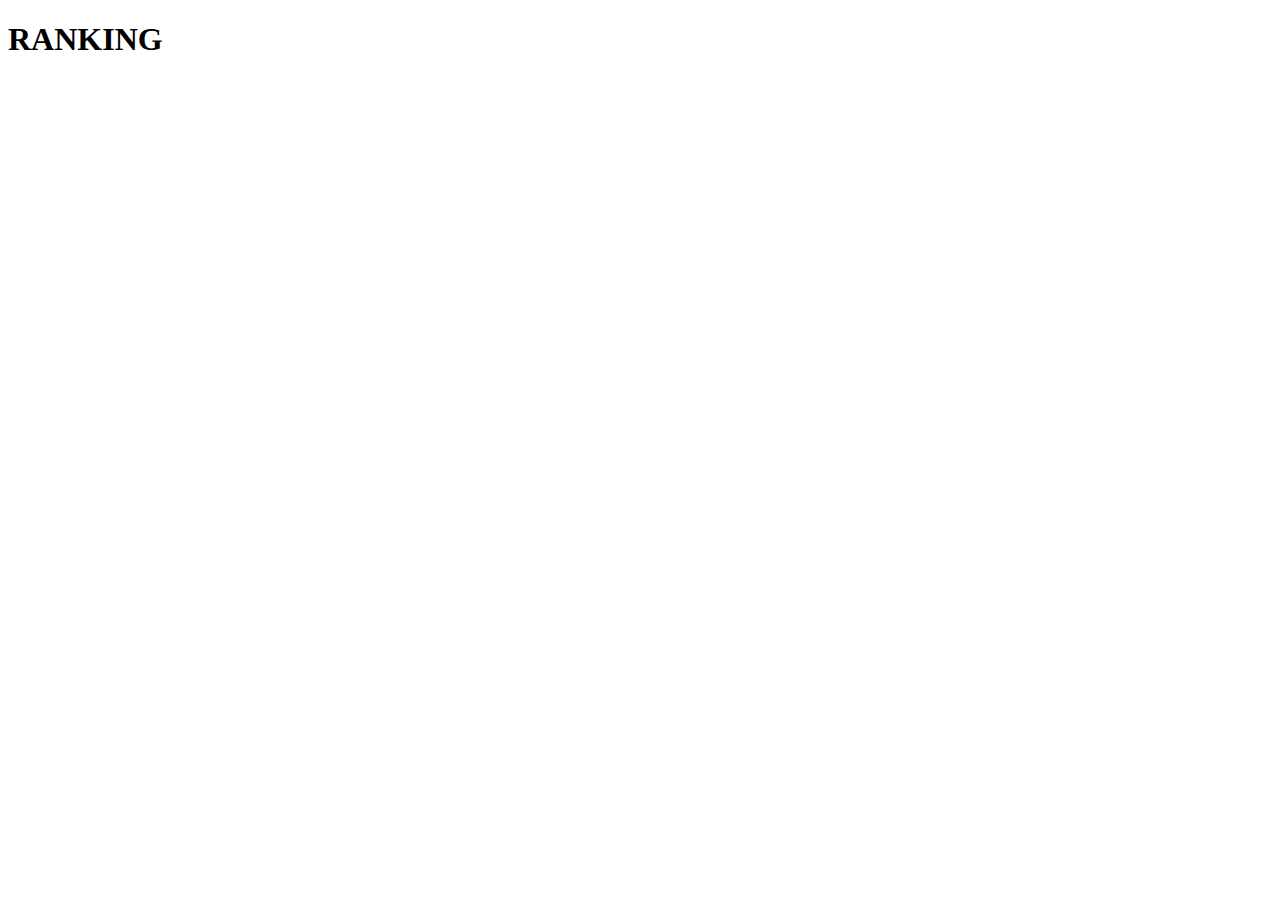
==== app/src/main/assets/www/ranking.html @ f1e154e3 "[ADD] Estrutura inicial da aplicação" ====
<!DOCTYPE html>
<html lang="en">
<head>
    <meta charset="UTF-8">
    <meta name="viewport" content="width=device-width, initial-scale=1.0">
    <meta http-equiv="X-UA-Compatible" content="ie=edge">
    <title>Document</title>
</head>
<body>
    <h1>RANKING</h1>
</body>
</html>
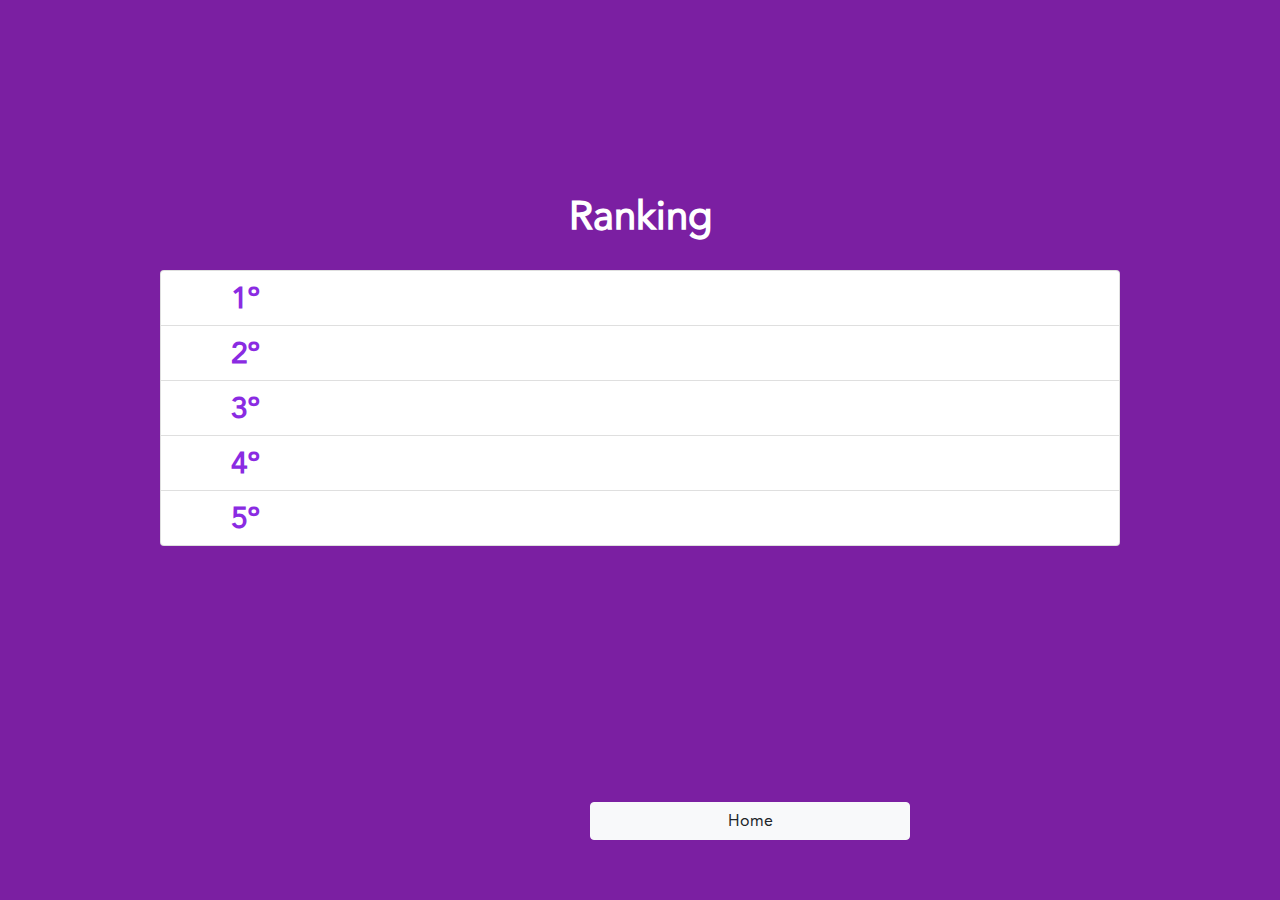
==== commit fa13b72b: "[UP] Adicionando sistema de pontuação e ranking" ====
--- a/app/src/main/assets/www/ranking.html
+++ b/app/src/main/assets/www/ranking.html
@@ -4,9 +4,99 @@
     <meta charset="UTF-8">
     <meta name="viewport" content="width=device-width, initial-scale=1.0">
     <meta http-equiv="X-UA-Compatible" content="ie=edge">
-    <title>Document</title>
+    <link rel="stylesheet" type="text/css" href="assets/css/bootstrap.min.css">
+    <link rel="stylesheet" type="text/css" href="assets/css/ranking.css">
+    <title>Fastap</title>
 </head>
 <body>
-    <h1>RANKING</h1>
+    <h1>Ranking</h1>
+    <ul class="list-group w-75 text-center">
+            <li class="list-group-item">
+                <div class="row">
+                    <div class="col-2">
+                        1º
+                    </div>
+                    <div class="col-10">
+                        <div class="row">
+                            <div class="col-8" id="line1-name">  
+                            </div>
+                            <div class="col-4" id="line1-time">
+                            </div>
+                        </div>
+                    </div>
+                </div>
+            </li>
+
+            <li class="list-group-item">
+                    <div class="row">
+                        <div class="col-2">
+                            2º
+                        </div>
+                        <div class="col-10">
+                            <div class="row">
+                                <div class="col-8" id="line2-name">  
+                                </div>
+                                <div class="col-4" id="line2-time">
+                                </div>
+                            </div>
+                        </div>
+                    </div>
+            </li>
+
+            <li class="list-group-item">
+                    <div class="row">
+                        <div class="col-2">
+                            3º
+                        </div>
+                        <div class="col-10">
+                            <div class="row">
+                                <div class="col-8" id="line3-name">  
+                                </div>
+                                <div class="col-4" id="line3-time">
+                                </div>
+                            </div>
+                        </div>
+                    </div>
+            </li>
+
+            <li class="list-group-item">
+                    <div class="row">
+                        <div class="col-2">
+                            4º
+                        </div>
+                        <div class="col-10">
+                            <div class="row">
+                                <div class="col-8" id="line4-name">  
+                                </div>
+                                <div class="col-4" id="line4-time">
+                                </div>
+                            </div>
+                        </div>
+                    </div>
+            </li>
+
+            <li class="list-group-item">
+                    <div class="row">
+                        <div class="col-2">
+                            5º
+                        </div>
+                        <div class="col-10">
+                            <div class="row">
+                                <div class="col-8" id="line5-name">  
+                                </div>
+                                <div class="col-4" id="line5-time">
+                                </div>
+                            </div>
+                        </div>
+                    </div>
+            </li>
+    </ul>
+
+    <div class="mx-auto btn-div">
+            <button onclick="window.location.href='index.html';" type="button" class="btn btn-light w-25 btn-home">Home</button>
+    </div>
+    
+    <script src="assets/js/jquery.js"></script>
+    <script src="assets/js/ranking.js"></script>
 </body>
 </html>--- a/app/src/main/assets/www/assets/css/ranking.css
+++ b/app/src/main/assets/www/assets/css/ranking.css
@@ -0,0 +1,67 @@
+@font-face {
+    font-family: gotham;
+    src: url('../fonts/GothamMedium.ttf');
+}
+
+@font-face {
+    font-family: avenir;
+    src: url('../fonts/Avenir.otf');
+}
+
+
+
+*{
+    margin: 0;
+    padding: 0;
+}
+
+body{
+    width: 100%;
+    height: 100%;
+    font-family: avenir;
+    background-color: #7B1FA2;
+    
+}
+
+body h1 {
+    font-weight: bold;
+    color: white;
+    text-align: center;
+    margin-top: 15%;
+}
+
+.list-group{
+    margin: 0 auto;
+    margin-top: 30px;
+}
+
+.list-group-item{
+    line-height: 30px;
+}
+
+.col-2{
+    font-size: 30px !important;
+    font-weight: bold;
+    color: blueviolet;
+}
+
+.btn-div{
+    margin: 0 auto !important;
+}
+
+.btn-home{
+    width: 50px;
+    margin-top: 20%;
+    margin-left: calc(50vw - 50px);
+}
+
+.col-8{
+    font-size: 17px !important;
+    font-weight: bold !important;
+}
+
+.col-4{
+    font-size: 20px !important;
+    font-weight: bold !important;
+    color: #00e676;
+}